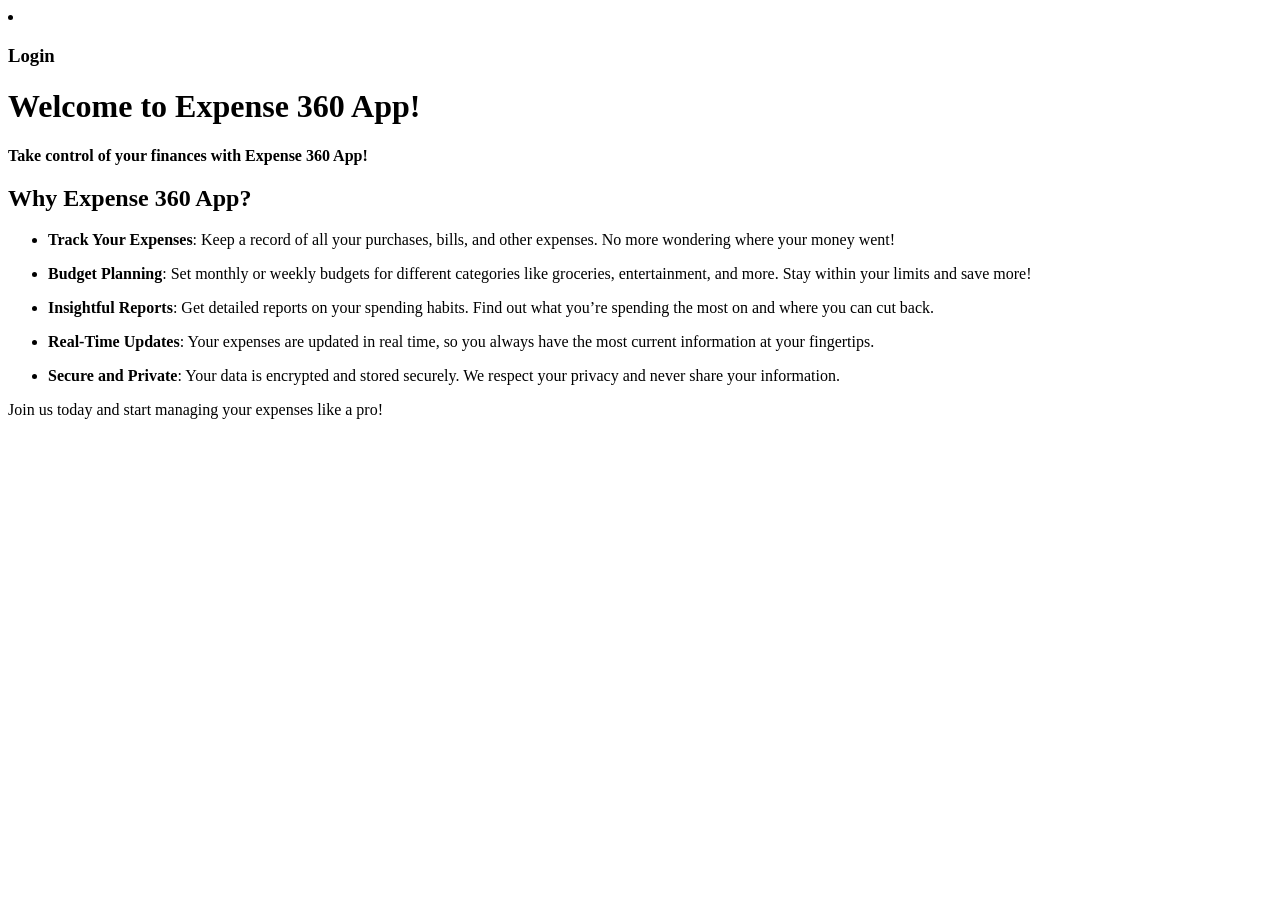
==== src/main/resources/templates/fragments/home.html @ 0e09671c "structure and readme updated" ====
<!DOCTYPE html>
<html lang="en" xmlns:th="http://www.thymeleaf.org" xmlns:sec="http://www.w3.org/1999/xhtml">
<head th:fragment="home">

</head>
<body class="article" th:fragment="home">
<div sec:authorize="!isAuthenticated()">
    <li class="nav-item">
        <h3><a class="nav-link" th:href="@{/login}">Login</a></h3>
    </li>
</div>
<div id="header">
    <h1>Welcome to Expense 360 App!</h1>
</div>
<div id="content">
    <div id="preamble">
        <div class="sectionbody">
            <div class="paragraph">
                <p><strong>Take control of your finances with Expense 360 App!</strong></p>
            </div>
        </div>
    </div>
    <div class="sect1">
        <h2 id="_why_expense_360_app">Why Expense 360 App?</h2>
        <div class="sectionbody">
            <div class="ulist">
                <ul>
                    <li>
                        <p><strong>Track Your Expenses</strong>: Keep a record of all your purchases, bills, and other expenses. No more wondering where your money went!</p>
                    </li>
                    <li>
                        <p><strong>Budget Planning</strong>: Set monthly or weekly budgets for different categories like groceries, entertainment, and more. Stay within your limits and save more!</p>
                    </li>
                    <li>
                        <p><strong>Insightful Reports</strong>: Get detailed reports on your spending habits. Find out what you&#8217;re spending the most on and where you can cut back.</p>
                    </li>
                    <li>
                        <p><strong>Real-Time Updates</strong>: Your expenses are updated in real time, so you always have the most current information at your fingertips.</p>
                    </li>
                    <li>
                        <p><strong>Secure and Private</strong>: Your data is encrypted and stored securely. We respect your privacy and never share your information.</p>
                    </li>
                </ul>
            </div>
            <div class="paragraph">
                <p>Join us today and start managing your expenses like a pro!</p>
            </div>
        </div>
    </div>
</div>
</body>
</html>
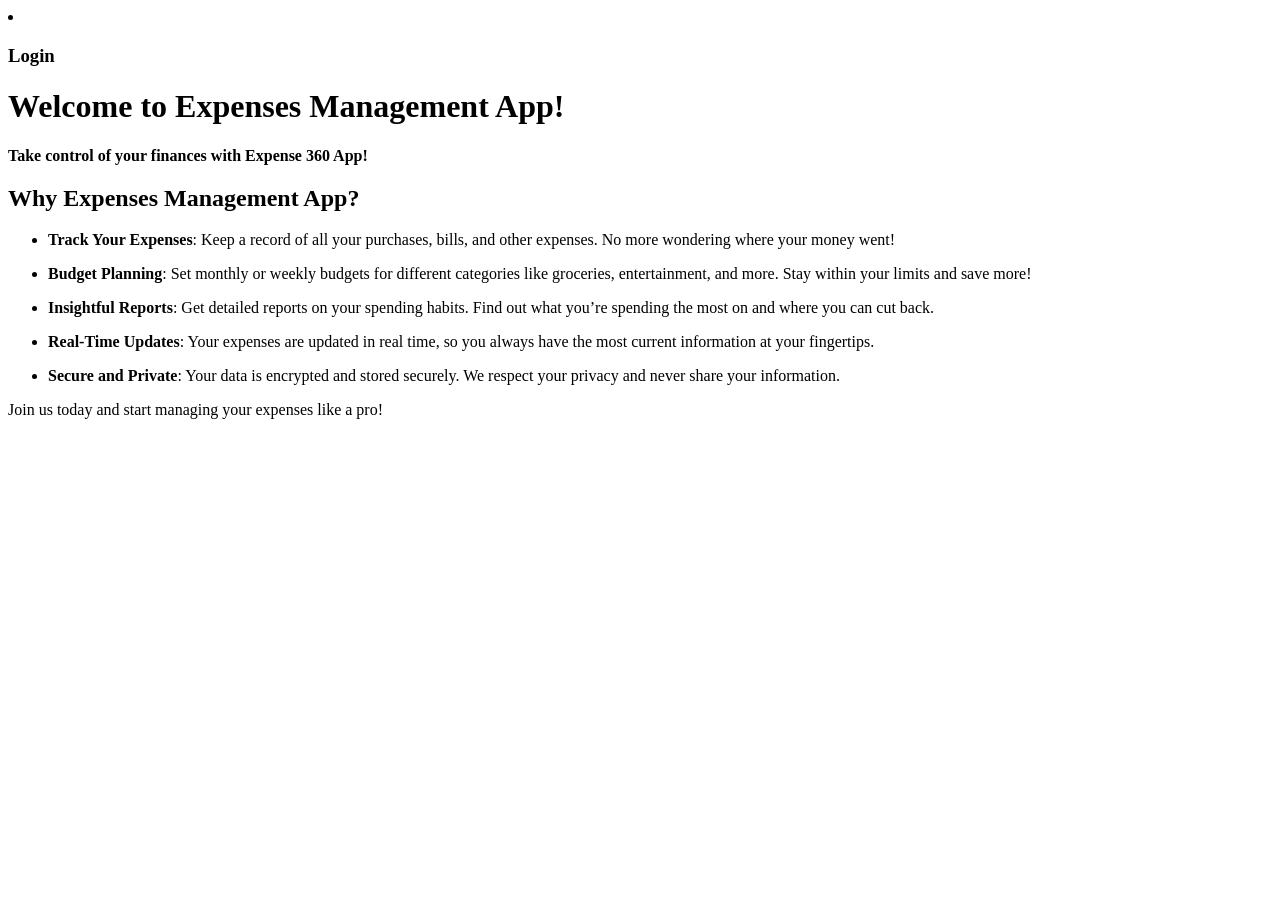
==== commit cea513a8: "1. spring version updated to 3.3.5 2. docker-compose added 3. README.md updated" ====
--- a/src/main/resources/templates/fragments/home.html
+++ b/src/main/resources/templates/fragments/home.html
@@ -10,7 +10,7 @@
     </li>
 </div>
 <div id="header">
-    <h1>Welcome to Expense 360 App!</h1>
+    <h1>Welcome to Expenses Management App!</h1>
 </div>
 <div id="content">
     <div id="preamble">
@@ -21,7 +21,7 @@
         </div>
     </div>
     <div class="sect1">
-        <h2 id="_why_expense_360_app">Why Expense 360 App?</h2>
+        <h2 id="_why_expense_360_app">Why Expenses Management App?</h2>
         <div class="sectionbody">
             <div class="ulist">
                 <ul>
